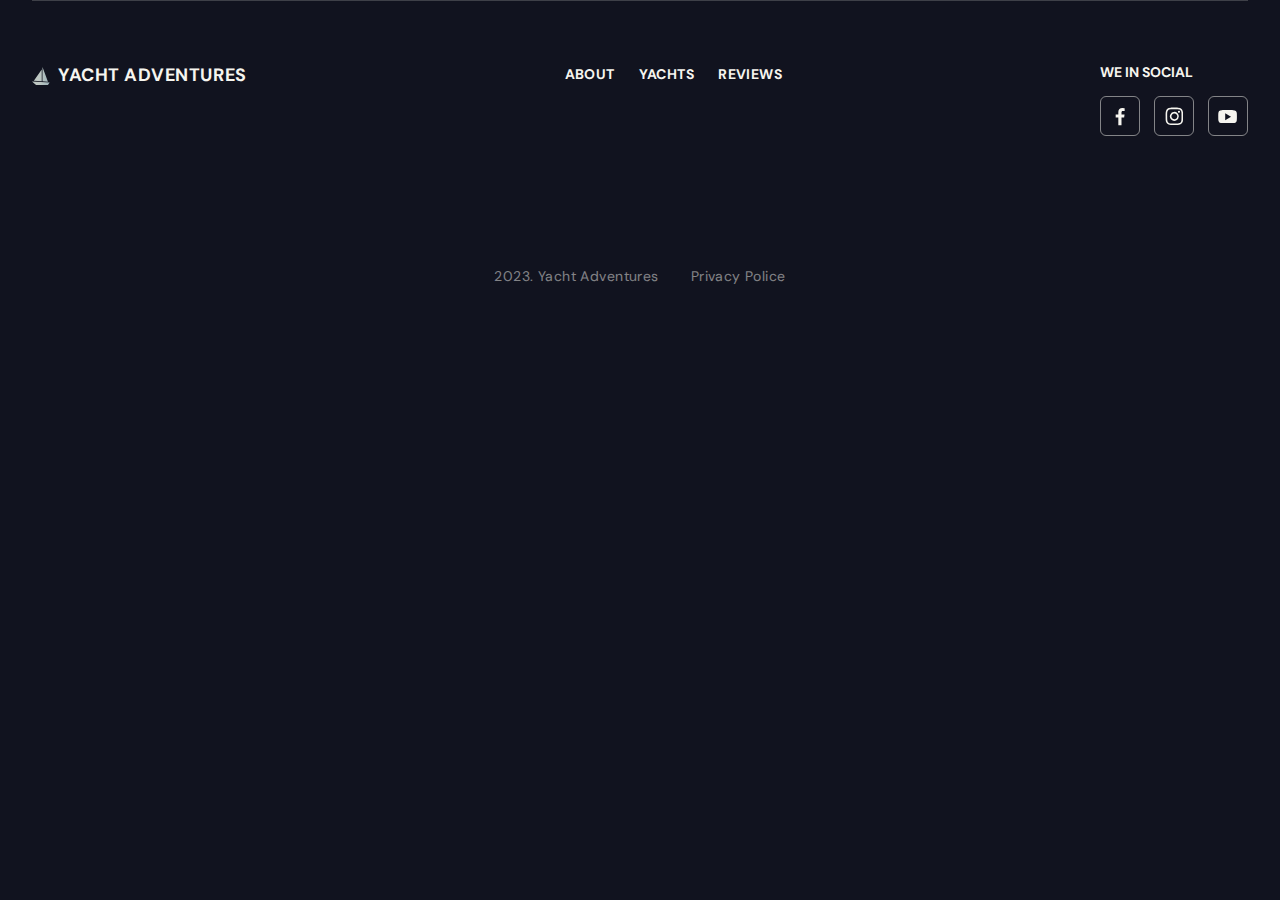
==== index.html @ cd8cddda "footer line" ====
<!DOCTYPE html>
<html lang="en">
<head>
    <meta charset="UTF-8">
    <meta http-equiv="X-UA-Compatible" content="IE=edge">
    <meta name="viewport" content="width=device-width, initial-scale=1.0">
    <title>WebStudio</title>
        <!-- Fonts -->
    <link rel="preconnect" href="https://fonts.googleapis.com">
    <link rel="preconnect" href="https://fonts.gstatic.com" crossorigin>
    <link href="https://fonts.googleapis.com/css2?family=DM+Sans:ital,wght@0,400;0,500;0,600;1,500&display=swap"
        rel="stylesheet">
    <!-- Normalize -->
    <link rel="stylesheet" href="https://cdn.jsdelivr.net/npm/modern-normalize@2.0.0/modern-normalize.min.css">
    <!-- Custom styles -->
    <link rel="stylesheet" href="./css/styles.css" />
    </head>
<body>
    <!-- Header section -->
<header class="header">
    
</header> 
<!-- Main section -->
<main class="main"> 
    
</main> 
<!-- Footer section -->
<footer class="footer">
    <div class="footer-line">
    </div>
    <div class="footer-container container">
        <div class="footer-main">
            <div class="footer-left">
                <a class="footer-logo link" href="./index.html">
                    <!-- <svg class="footer-logo-icon" width="18" height="18">
                        <use href="./images/icons.svg#icon-fontisto-yacht"></use>
                    </svg>  -->
                    <img src="./images/fontisto-yacht.svg" alt="logo yacht adventures" width="18" height="18">
                </a>
                <a class="footer-logo-text link" href="./index.html">YACHT ADVENTURES</a>
            </div>
            <nav class="footer-menu">
                <ul class="footer-menu-list list">
                    <li class="footer-menu-item">
                        <a class="footer-menu-link link" href="#about">ABOUT</a>
                    </li>
                    <li class="footer-menu-item">
                        <a class="footer-menu-link link" href="#yachts">YACHTS</a>
                    </li>
                    <li class="footer-menu-item">
                       <a class="footer-menu-link link" href="#reviews">REVIEWS</a>
                    </li>
                </ul>
            </nav>
            <div class="footer-media">
                <p class="footer-media-social">WE IN SOCIAL</p>
                <ul class="footer-media-list list">
                    <li class="footer-media-item">
                        <a class="footer-media-link" href="" aria-label="facebook">
                            <svg class="footer-media-facebook" width="8" height="15.6">
                                <use href="./images/icons.svg#icon-facebook"></use>
                            </svg>
                        </a>
                    </li>
                    <li class="footer-media-item">
                        <a class="footer-media-link" href="" aria-label="instagram">
                            <svg class="footer-media-instagram" width="15" height="15">
                                <use href="./images/icons.svg#icon-instagram"></use>
                            </svg>
                        </a>
                    </li>
                    <li class="footer-media-item">
                        <a class="footer-media-link" href="" aria-label="youtube">
                            <svg class="footer-media-youtube" width="15.5" height="11">
                                <use href="./images/icons.svg#icon-youtube"></use>
                            </svg>
                        </a>
                    </li>
                </ul>
            </div>
        </div>
        <div class="footer-copyright">
            <p class="footer-copyright-text">2023. Yacht Adventures<a class="footer-copyright-text link" href="">Privacy
                    Police</a></p>
        </div>
    </div>
</footer>
</body>
</html>
---- css/styles.css ----
:root {
    --color-dark-blue: #11131f;
    --color-light-green: #93abae;
    --color-linear-green: linear-gradient(to bottom, #bec7c2 0%, #a1b5ba 100%);
    --color-white: #f6f5ef;
    --color-blue-2: #1f212d;
} 

*,
*::before,
*::after {
    box-sizing: border-box;
}

/* Common styles */
body {
    font-family: DM Sans, sans-serif;
    color: var(--color-blue-2);
    background: var(--color-dark-blue);
}
/* Reset */
h1, h2, h3, h4, h5, h6, p {
text-decoration: none;
margin: 0;
}

img {
    display: block;
    max-width: 100%;
    height: auto;
}

/* special classes */
.visually-hidden {
    position: absolute;
    width: 1px;
    height: 1px;
    margin: -1px;
    border: 0;
    padding: 0;
    white-space: nowrap;
    clip-path: inset(100%);
    clip: rect(0 0 0 0);
    overflow: hidden;
}

.link {
    text-decoration: none;
    color:currentColor;
}

.list {
    list-style-type: none;
    margin: 0;
    padding: 0;
}

button {
    font-family: inherit;
    cursor: pointer;
}

/* Base styles for small devices */
.container {
    min-width: 320px;
    max-width: 375px;
    padding-left: 20px;
    padding-right: 20px;
    margin-left: auto;
    margin-right: auto;
/* 
    outline: 2px solid red;
    outline-offset: -2px; */
 }

 /* Tablet screen */
 @media screen and (min-width: 768px) {
    .container {
        max-width: 768px;
        padding-left: 32px;
        padding-right: 32px;
       
    }
 }

 /* Desktop screen */
 @media only screen and (min-width: 1280px) {
    .container {
        max-width: 1280px;
    }
 }

 /* mobile */
.footer {
    padding-bottom: 14px;
}

/* tablet */
@media only screen and (min-width: 768px) {
    .footer {
        padding-bottom: 16px;
  }
}

.footer-container {}

/* mobile */
.footer-line {
    width: 335px;
    height: 1px;
    background-color: rgba(246, 245, 239, 0.2);
    margin: 0 auto;
}

/* tablet */
@media only screen and (min-width: 768px) {
    .footer-line {
        width: 704px;
  }
}

/* desktop */
@media only screen and (min-width: 1280px) {
    .footer-line {
        width: 1216px;
    }
}

/* mobile */
.footer-main {
    margin-top: 40px;
    display: flex;
    flex-direction: column;
    gap: 40px;
}

/* tablet */
@media only screen and (min-width: 768px) {
    .footer-main {
        margin-top: 64px;
        flex-direction: row;
        justify-content: space-between;
        align-items: flex-start;
    }
}

.footer-left {
    display: flex;
    align-items: center;
    gap: 8px;
}

.footer-logo {}

.footer-logo-icon {
    /* fill: var(--color-light-green); */
    color: var(--color-light-green);
}

/* mobile */
.footer-logo-text {
    color: var(--color-white);
    font-size: 14px;
    font-style: normal;
    font-weight: 700;
    line-height: 1.14;
    letter-spacing: 0.42px;
    text-transform: uppercase;
}

/* tablet and desktop */
@media only screen and (min-width: 768px) {
    .footer-logo-text {
        font-size: 18px;
        line-height: 1.18;
        letter-spacing: 0.54px;
    }
}

.footer-menu {}

/* mobile */
.footer-menu-list {
    display: flex;
    flex-direction: column;
    gap: 14px;
}

/* tablet */
@media only screen and (min-width: 768px) {
    .footer-menu-list {
        align-items: center;
        gap: 24px;
    }
}

/* desktop */
@media only screen and (min-width: 1280px) {
.footer-menu-list {
    flex-direction: row;
    }
}

.footer-menu-item {}

.footer-menu-link {
    color: var(--color-white);
    font-size: 14px;
    font-style: normal;
    font-weight: 700;
    line-height: 1.18;
    letter-spacing: 0.42px;
    text-transform: uppercase;
}

.footer-media {}

.footer-media-social {
    color: var(--color-white);
    font-size: 14px;
    font-style: normal;
    font-weight: 700;
    line-height: 1.10;
    text-transform: uppercase;
    margin-bottom: 16px;
}

.footer-media-list {
    display: flex;
    align-items: center;
    gap: 14px;
}

.footer-media-item {}

.footer-media-link {
    width: 32px;
    height: 32px;
    padding: 7px;
    display: flex;
    justify-content: center;
    align-items: center;
    border-radius: 6px;
    border: 1px solid rgba(246, 245, 239, 0.50);
    fill: var(--color-white);
    transition: border-color 450ms cubic-bezier(0.4, 0, 0.2, 1), fill 450ms cubic-bezier(0.4, 0, 0.2, 1);
}

.footer-media-link:focus,
.footer-media-link:hover {
/* border: 1px solid var(--color-linear-green);
     fill: var(--color-linear-green); */
    border: 1px solid var(--color-light-green);
    fill: var(--color-light-green);
}

/* tablet */
@media only screen and (min-width: 768px) {
    .footer-media-link {
        width: 40px;
        height: 40px;
        padding: 9px;
    }
}

/* mobile */
.footer-media-facebook {
    width: 8px;
    height: 15.6px;
}

/* tablet and desktop */
@media only screen and (min-width: 768px) {
    .footer-media-facebook {
        width: 10px;
        height: 19.4px;
    }
}

.footer-media-instagram {
    width: 15px;
    height: 15px;
}

/* tablet and desktop */
@media only screen and (min-width: 768px) {
    .footer-media-instagram {
        width: 18.7px;
        height: 18.7px;
    }
}

.footer-media-youtube {
    width: 15.5;
    height: 11px;
}

/* tablet and desktop */
@media only screen and (min-width: 768px) {
    .footer-media-youtube {
        width: 19.4px;
        height: 13.7px;
    }
}

/* mobile */
.footer-copyright {
    margin-top: 40px;
}

/* tablet */
@media only screen and (min-width: 768px) {
    .footer-copyright {
        margin-top: 100px;
    }
}

/* desktop */
@media only screen and (min-width: 1280px) {
    .footer-copyright {
        margin-top: 132px;
    }
}

/* mobile */
.footer-copyright-text {
    color: rgba(246, 245, 239, 0.50);
    text-align: center;
    font-size: 12px;
    font-style: normal;
    font-weight: 400;
    line-height: 1.18;
    letter-spacing: 0.36px;
    display: flex;
    gap: 14px;
    justify-content: center;
    align-items: center;
}

/* tablet */
@media only screen and (min-width: 768px) {
.footer-copyright-text {
    font-size: 14px;
    font-weight: 700;
    letter-spacing: 0.42px;
    gap: 32px;
    }
}

/* desktop */
@media only screen and (min-width: 1280px) {
    .footer-copyright-text {
    font-weight: 400;
    }
}
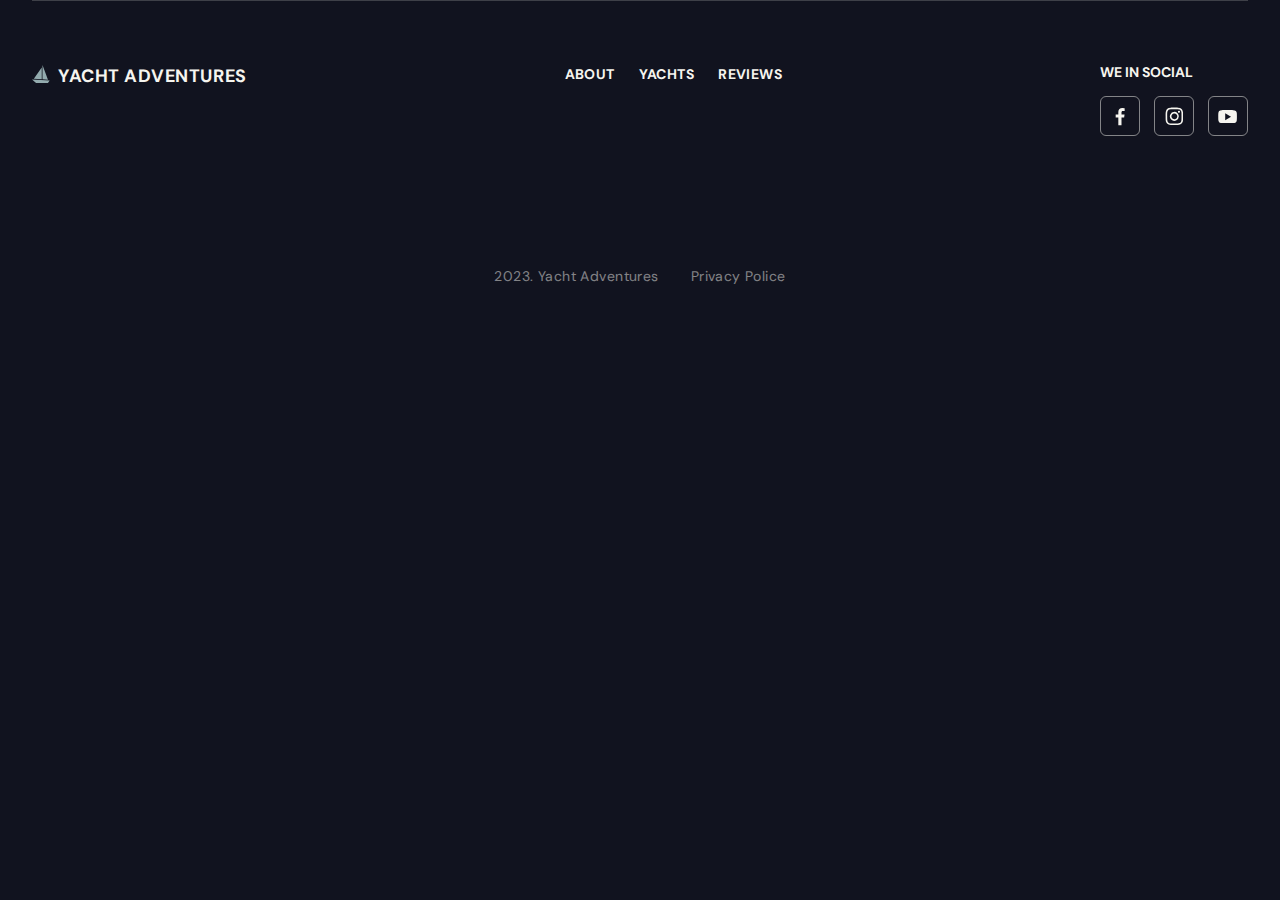
==== commit 1f8d9da2: "icons color" ====
--- a/index.html
+++ b/index.html
@@ -4,7 +4,7 @@
     <meta charset="UTF-8">
     <meta http-equiv="X-UA-Compatible" content="IE=edge">
     <meta name="viewport" content="width=device-width, initial-scale=1.0">
-    <title>WebStudio</title>
+    <title>YACHT ADVENTURES</title>
         <!-- Fonts -->
     <link rel="preconnect" href="https://fonts.googleapis.com">
     <link rel="preconnect" href="https://fonts.gstatic.com" crossorigin>
@@ -22,7 +22,7 @@
 </header> 
 <!-- Main section -->
 <main class="main"> 
-    
+   
 </main> 
 <!-- Footer section -->
 <footer class="footer">
@@ -32,10 +32,9 @@
         <div class="footer-main">
             <div class="footer-left">
                 <a class="footer-logo link" href="./index.html">
-                    <!-- <svg class="footer-logo-icon" width="18" height="18">
-                        <use href="./images/icons.svg#icon-fontisto-yacht"></use>
-                    </svg>  -->
-                    <img src="./images/fontisto-yacht.svg" alt="logo yacht adventures" width="18" height="18">
+                    <svg class="footer-logo-icon" width="18" height="18">
+                        <use href="./images/icons.svg#icon-yacht"></use>
+                    </svg>
                 </a>
                 <a class="footer-logo-text link" href="./index.html">YACHT ADVENTURES</a>
             </div>
@@ -45,7 +44,7 @@
                         <a class="footer-menu-link link" href="#about">ABOUT</a>
                     </li>
                     <li class="footer-menu-item">
-                        <a class="footer-menu-link link" href="#yachts">YACHTS</a>
+                        <a class="footer-menu-link link" href="#yachts-block">YACHTS</a>
                     </li>
                     <li class="footer-menu-item">
                        <a class="footer-menu-link link" href="#reviews">REVIEWS</a>
@@ -56,21 +55,21 @@
                 <p class="footer-media-social">WE IN SOCIAL</p>
                 <ul class="footer-media-list list">
                     <li class="footer-media-item">
-                        <a class="footer-media-link" href="" aria-label="facebook">
+                        <a class="footer-media-link" href="" aria-label="facebook" target="_blank">
                             <svg class="footer-media-facebook" width="8" height="15.6">
                                 <use href="./images/icons.svg#icon-facebook"></use>
                             </svg>
                         </a>
                     </li>
                     <li class="footer-media-item">
-                        <a class="footer-media-link" href="" aria-label="instagram">
+                        <a class="footer-media-link" href="" aria-label="instagram" target="_blank">
                             <svg class="footer-media-instagram" width="15" height="15">
                                 <use href="./images/icons.svg#icon-instagram"></use>
                             </svg>
                         </a>
                     </li>
                     <li class="footer-media-item">
-                        <a class="footer-media-link" href="" aria-label="youtube">
+                        <a class="footer-media-link" href="" aria-label="youtube" target="_blank">
                             <svg class="footer-media-youtube" width="15.5" height="11">
                                 <use href="./images/icons.svg#icon-youtube"></use>
                             </svg>
--- a/css/styles.css
+++ b/css/styles.css
@@ -1,9 +1,33 @@
 :root {
-    --color-dark-blue: #11131f;
-    --color-light-green: #93abae;
-    --color-linear-green: linear-gradient(to bottom, #bec7c2 0%, #a1b5ba 100%);
-    --color-white: #f6f5ef;
-    --color-blue-2: #1f212d;
+    --text-color: #F6F5EF;
+    --reviews-card-text: rgba(246, 245, 239, 0.5);
+    --background-color: #11131F;
+    --yachtblock-cards-background-: #1F212D;
+    --button-light-background: #93ABAE;
+    --linear-green: linear-gradient(107deg, #BEC7C2 0%, #A1B5BA 100%);
+    --hero-image-text: #11131F;
+    --reviews-card-paragraf-text: #f6f5ef80;
+    --background-gradient-circles: #91AFBA;
+    --background-gradient-circles-small: #a6a9b23b;
+    --hero-backgroun-circle: #939CAC;
+    --services-image-color: #11131f33;
+    --reviews-card-background: #1F212D;
+    --hero-clients-circles-border: #93ABAE;
+    --hero-clients-circles-background: #E3E3E3;
+    --header-underline-color: #f6f5ef33;
+    --aboutblock-image-gradient: linear (#000000, #11131F);
+    --transition-duration-250: 250ms;
+    --transition-timing-function: cubic-bezier(0.4, 0, 0.2, 1);
+    --swiper-bullet-active-color: #88B3B9;
+    --swiper-bullet-color: #1F212D;
+    --yachts-gradient-color-start: #BEC7C2;
+    --yachts-gradient-color-end: #A1B5BA;
+    --review-card-text-color: rgba(246, 245, 239, 0.5);
+    --border-radius: 24px;
+    --indent-vertical: 6px;
+    --indent-horizontal: 24px;
+    --items: 3;
+
 } 
 
 *,
@@ -15,8 +39,9 @@
 /* Common styles */
 body {
     font-family: DM Sans, sans-serif;
-    color: var(--color-blue-2);
-    background: var(--color-dark-blue);
+    color: var(--swiper-bullet-color);
+    background: var(--background-color);
+
 }
 /* Reset */
 h1, h2, h3, h4, h5, h6, p {
@@ -153,13 +178,14 @@
 .footer-logo {}
 
 .footer-logo-icon {
-    /* fill: var(--color-light-green); */
-    color: var(--color-light-green);
+    /* stroke: var(--linear-green); */
+    fill: var(--hero-clients-circles-border);
+    
 }
 
 /* mobile */
 .footer-logo-text {
-    color: var(--color-white);
+    color: var(--text-color);
     font-size: 14px;
     font-style: normal;
     font-weight: 700;
@@ -204,7 +230,7 @@
 .footer-menu-item {}
 
 .footer-menu-link {
-    color: var(--color-white);
+    color: var(--text-color);
     font-size: 14px;
     font-style: normal;
     font-weight: 700;
@@ -216,7 +242,7 @@
 .footer-media {}
 
 .footer-media-social {
-    color: var(--color-white);
+    color: var(--text-color);
     font-size: 14px;
     font-style: normal;
     font-weight: 700;
@@ -242,16 +268,17 @@
     align-items: center;
     border-radius: 6px;
     border: 1px solid rgba(246, 245, 239, 0.50);
-    fill: var(--color-white);
+    fill: var(--text-color);
     transition: border-color 450ms cubic-bezier(0.4, 0, 0.2, 1), fill 450ms cubic-bezier(0.4, 0, 0.2, 1);
 }
 
 .footer-media-link:focus,
 .footer-media-link:hover {
-/* border: 1px solid var(--color-linear-green);
-     fill: var(--color-linear-green); */
-    border: 1px solid var(--color-light-green);
-    fill: var(--color-light-green);
+/* border: 1px solid var(--linear-green);
+     fill: var(--linear-green); */
+    border: 1px solid var(--color-hero-clients-circles-border);
+    fill: var(--color-hero-clients-circles-border);
+    
 }
 
 /* tablet */
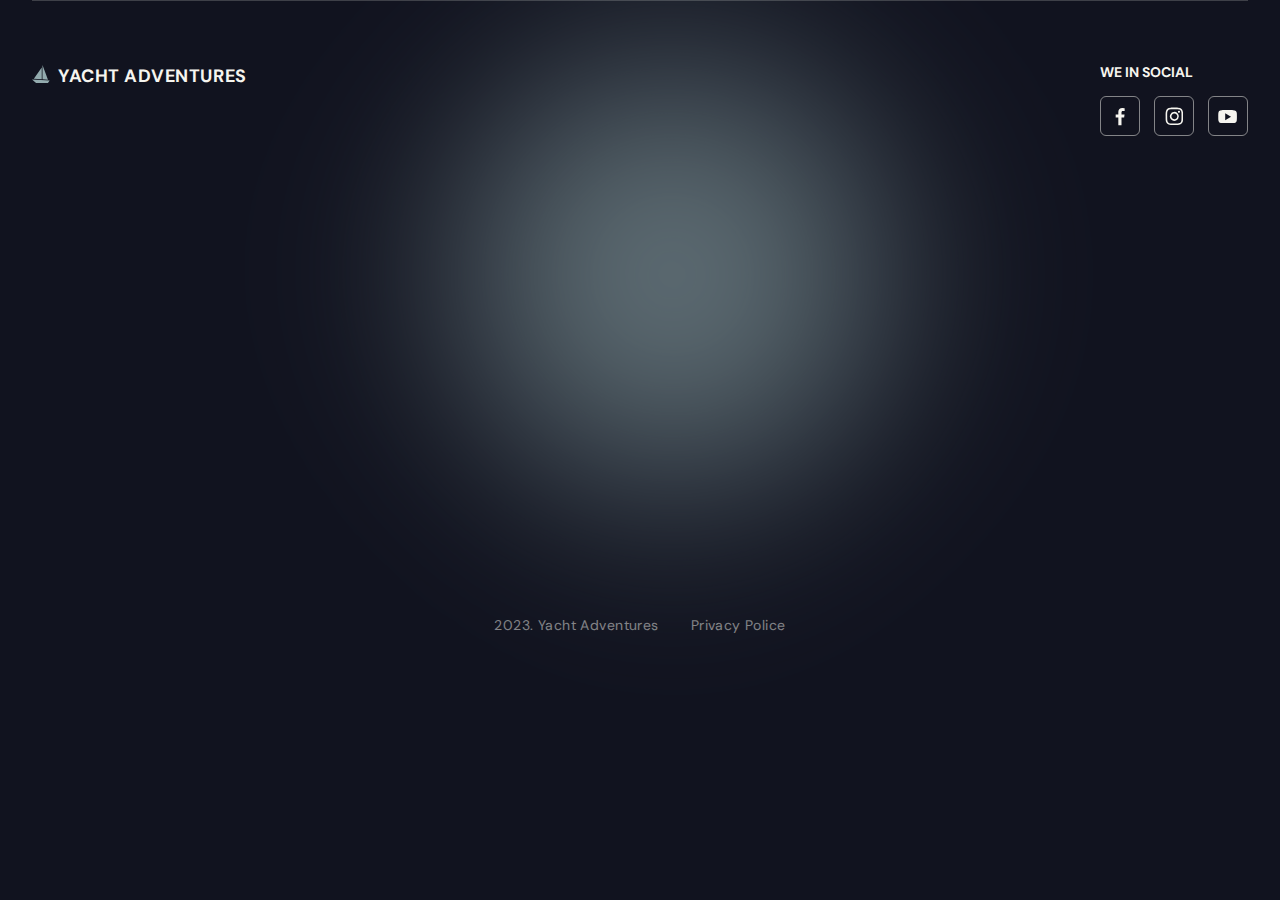
==== commit 713a683e: "icons" ====
--- a/index.html
+++ b/index.html
@@ -31,29 +31,31 @@
     <div class="footer-container container">
         <div class="footer-main">
             <div class="footer-left">
-                <a class="footer-logo link" href="./index.html">
+                <a class="footer-logo" href="./index.html">
                     <svg class="footer-logo-icon" width="18" height="18">
                         <use href="./images/icons.svg#icon-yacht"></use>
                     </svg>
                 </a>
-                <a class="footer-logo-text link" href="./index.html">YACHT ADVENTURES</a>
+                <a class="footer-logo-text" href="./index.html">YACHT ADVENTURES</a>
             </div>
+            <div class="footer-nav">
             <nav class="footer-menu">
-                <ul class="footer-menu-list list">
+                <ul class="footer-menu-list">
                     <li class="footer-menu-item">
-                        <a class="footer-menu-link link" href="#about">ABOUT</a>
+                        <a class="footer-menu-link" href="#about">ABOUT</a>
                     </li>
                     <li class="footer-menu-item">
-                        <a class="footer-menu-link link" href="#yachts-block">YACHTS</a>
+                        <a class="footer-menu-link" href="#yachts-block">YACHTS</a>
                     </li>
                     <li class="footer-menu-item">
-                       <a class="footer-menu-link link" href="#reviews">REVIEWS</a>
+                       <a class="footer-menu-link" href="#reviews">REVIEWS</a>
                     </li>
                 </ul>
             </nav>
+            </div>
             <div class="footer-media">
                 <p class="footer-media-social">WE IN SOCIAL</p>
-                <ul class="footer-media-list list">
+                <ul class="footer-media-list">
                     <li class="footer-media-item">
                         <a class="footer-media-link" href="" aria-label="facebook" target="_blank">
                             <svg class="footer-media-facebook" width="8" height="15.6">
@@ -79,7 +81,7 @@
             </div>
         </div>
         <div class="footer-copyright">
-            <p class="footer-copyright-text">2023. Yacht Adventures<a class="footer-copyright-text link" href="">Privacy
+            <p class="footer-copyright-text">2023. Yacht Adventures<a class="footer-copyright-text" href="">Privacy
                     Police</a></p>
         </div>
     </div>
--- a/css/styles.css
+++ b/css/styles.css
@@ -74,11 +74,11 @@
     color:currentColor;
 }
 
-.list {
+/* .list {
     list-style-type: none;
     margin: 0;
     padding: 0;
-}
+} */
 
 button {
     font-family: inherit;
@@ -173,12 +173,12 @@
     display: flex;
     align-items: center;
     gap: 8px;
+    text-decoration: none;
 }
 
 .footer-logo {}
 
 .footer-logo-icon {
-    /* stroke: var(--linear-green); */
     fill: var(--hero-clients-circles-border);
     
 }
@@ -192,6 +192,7 @@
     line-height: 1.14;
     letter-spacing: 0.42px;
     text-transform: uppercase;
+    text-decoration: none;
 }
 
 /* tablet and desktop */
@@ -203,13 +204,59 @@
     }
 }
 
+.footer-nav {
+    width: 420px;
+    height: 420px;
+    transform: rotate(-45.408deg);
+    flex-shrink: 0;
+    border-radius: 420px;
+    opacity: 0.6000000238418579;
+    background: var(--hero-clients-circles-border);
+    filter: blur(100px);
+}
+
 .footer-menu {}
+
+/* 
+@media .footer-navigation:before {
+    top: 102%;
+    left: -81%;
+}
+
+@media .footer-navigation:before {
+    width: 150px;
+    height: 150px;
+}
+
+.footer-navigation:before {
+    top: 226%;
+    left: 42%;
+    width: 200px;
+    height: 200px;
+    background: rgba(147, 171, 174, .6);
+}
+
+.footer-navigation:before,
+.footer-navigation:after {
+    content: "";
+    position: absolute;
+    border-radius: 50%;
+    filter: blur(100px);
+    transform: rotate(-45deg);
+}
+*/
+
+
+
 
 /* mobile */
 .footer-menu-list {
     display: flex;
     flex-direction: column;
     gap: 14px;
+    list-style-type: none;
+    margin: 0;
+    padding: 0;
 }
 
 /* tablet */
@@ -237,6 +284,7 @@
     line-height: 1.18;
     letter-spacing: 0.42px;
     text-transform: uppercase;
+    text-decoration: none;
 }
 
 .footer-media {}
@@ -255,6 +303,9 @@
     display: flex;
     align-items: center;
     gap: 14px;
+    list-style-type: none;
+    margin: 0;
+    padding: 0;
 }
 
 .footer-media-item {}
@@ -274,10 +325,8 @@
 
 .footer-media-link:focus,
 .footer-media-link:hover {
-/* border: 1px solid var(--linear-green);
-     fill: var(--linear-green); */
-    border: 1px solid var(--color-hero-clients-circles-border);
-    fill: var(--color-hero-clients-circles-border);
+    border: 1px solid var(--hero-clients-circles-border);
+    fill: var(--hero-clients-circles-border);
     
 }
 
@@ -362,6 +411,7 @@
     gap: 14px;
     justify-content: center;
     align-items: center;
+    text-decoration: none;
 }
 
 /* tablet */
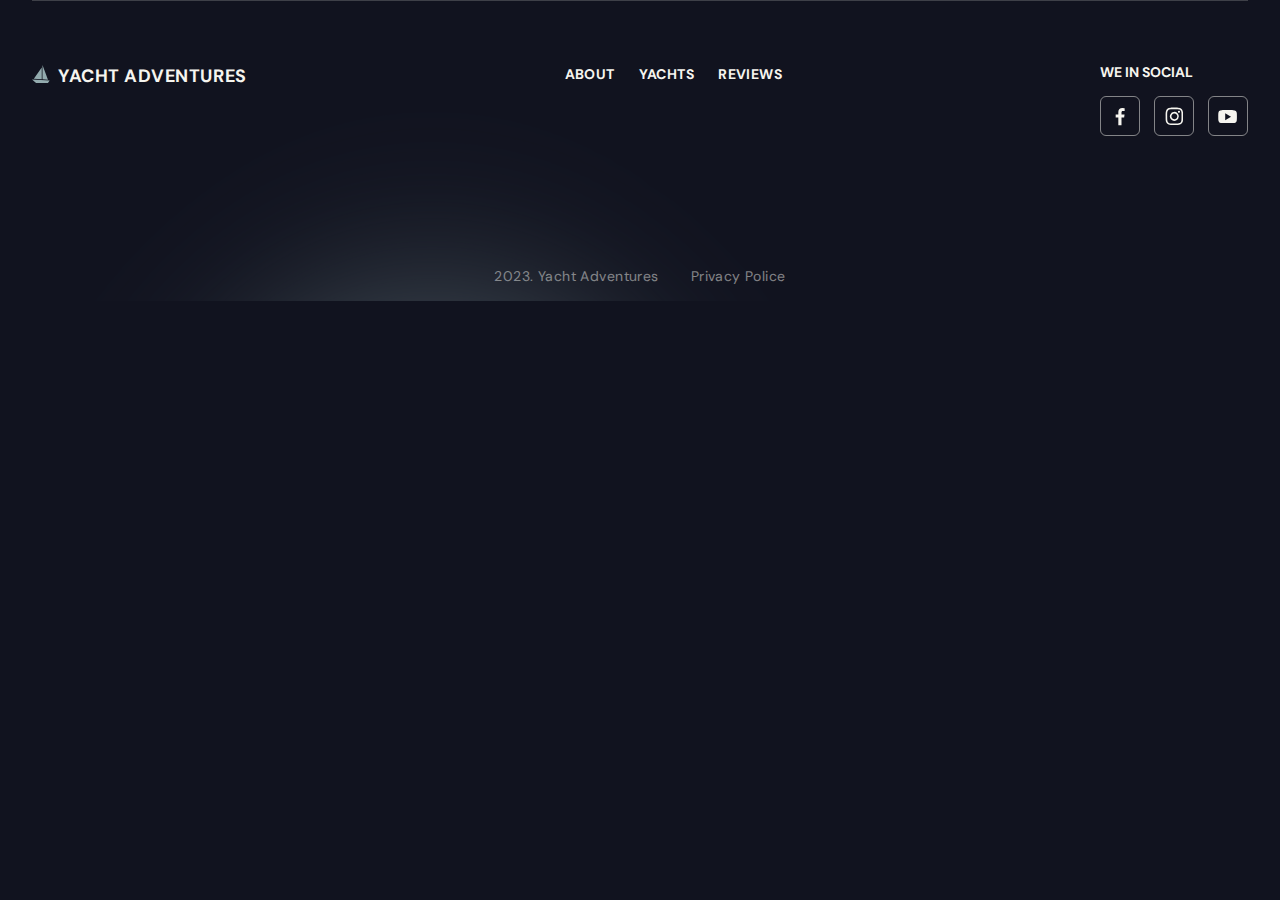
==== commit dc6f2c8b: "gradient" ====
--- a/index.html
+++ b/index.html
@@ -38,7 +38,6 @@
                 </a>
                 <a class="footer-logo-text" href="./index.html">YACHT ADVENTURES</a>
             </div>
-            <div class="footer-nav">
             <nav class="footer-menu">
                 <ul class="footer-menu-list">
                     <li class="footer-menu-item">
@@ -52,7 +51,6 @@
                     </li>
                 </ul>
             </nav>
-            </div>
             <div class="footer-media">
                 <p class="footer-media-social">WE IN SOCIAL</p>
                 <ul class="footer-media-list">
--- a/css/styles.css
+++ b/css/styles.css
@@ -118,6 +118,7 @@
  /* mobile */
 .footer {
     padding-bottom: 14px;
+    overflow: hidden;
 }
 
 /* tablet */
@@ -127,7 +128,66 @@
   }
 }
 
-.footer-container {}
+.footer-container {
+    position: relative;
+}
+
+/* mobile */
+.footer-container:before,
+.footer-container:after {
+    content: "";
+    position: absolute;
+    border-radius: 420px;
+    filter: blur(100px);
+    transform: rotate(-46deg);
+}
+
+/* tablet */
+@media only screen and (min-width: 768px) {
+    .footer-container:before,
+    .footer-container:after {
+        border-radius: 419px;
+    }
+}
+
+/* desktop */
+@media only screen and (min-width: 1280px) {
+    .footer-container:before,
+    .footer-container:after {
+        border-radius: 415px;
+        transform: rotate(-45deg);
+    }
+}
+
+/* mobile */
+.footer-container:before {
+    top: 259px;
+    left: 6px;
+    width: 420px;
+    height: 420px;
+    opacity: 0.60;
+    background: var(--hero-clients-circles-border);
+}
+
+/* tablet */
+@media only screen and (min-width: 768px) {
+    .footer-container:before {
+        top: 264px;
+        left: 220px;
+        width: 419px;
+        height: 419px;
+    }
+}
+
+/* desktop */
+@media only screen and (min-width: 1280px) {
+    .footer-container:before {
+        top: 257px;
+        left: 225px;
+        width: 415px;
+        height: 415px;
+    }
+}
 
 /* mobile */
 .footer-line {
@@ -204,50 +264,7 @@
     }
 }
 
-.footer-nav {
-    width: 420px;
-    height: 420px;
-    transform: rotate(-45.408deg);
-    flex-shrink: 0;
-    border-radius: 420px;
-    opacity: 0.6000000238418579;
-    background: var(--hero-clients-circles-border);
-    filter: blur(100px);
-}
-
 .footer-menu {}
-
-/* 
-@media .footer-navigation:before {
-    top: 102%;
-    left: -81%;
-}
-
-@media .footer-navigation:before {
-    width: 150px;
-    height: 150px;
-}
-
-.footer-navigation:before {
-    top: 226%;
-    left: 42%;
-    width: 200px;
-    height: 200px;
-    background: rgba(147, 171, 174, .6);
-}
-
-.footer-navigation:before,
-.footer-navigation:after {
-    content: "";
-    position: absolute;
-    border-radius: 50%;
-    filter: blur(100px);
-    transform: rotate(-45deg);
-}
-*/
-
-
-
 
 /* mobile */
 .footer-menu-list {
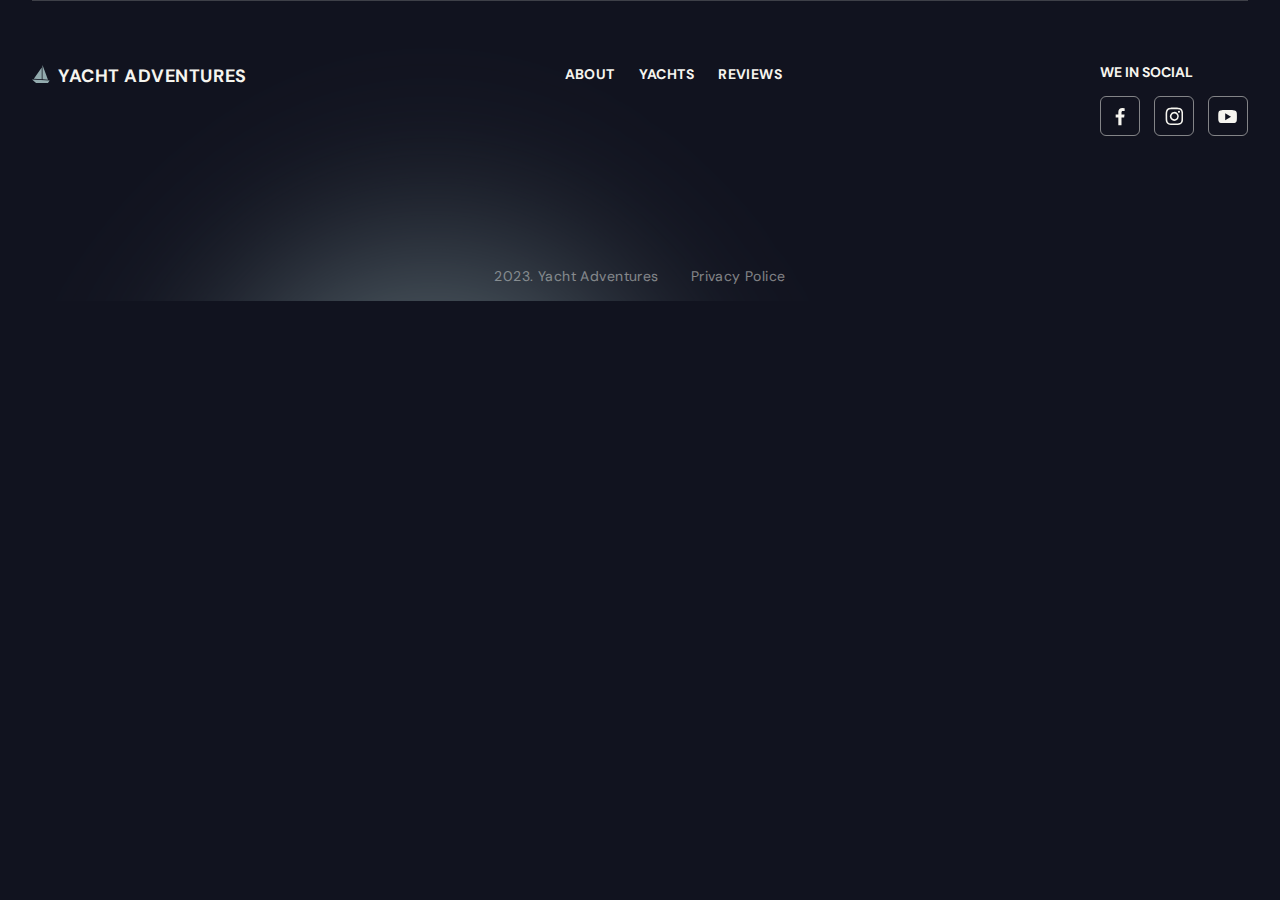
==== commit 0a2568a5: "media pages" ====
--- a/index.html
+++ b/index.html
@@ -17,12 +17,10 @@
     </head>
 <body>
     <!-- Header section -->
-<header class="header">
-    
+<header class="header">   
 </header> 
 <!-- Main section -->
-<main class="main"> 
-   
+<main class="main">   
 </main> 
 <!-- Footer section -->
 <footer class="footer">
@@ -41,13 +39,13 @@
             <nav class="footer-menu">
                 <ul class="footer-menu-list">
                     <li class="footer-menu-item">
-                        <a class="footer-menu-link" href="#about">ABOUT</a>
+                        <a class="footer-menu-link" href="#about-block">ABOUT</a>
                     </li>
                     <li class="footer-menu-item">
                         <a class="footer-menu-link" href="#yachts-block">YACHTS</a>
                     </li>
                     <li class="footer-menu-item">
-                       <a class="footer-menu-link" href="#reviews">REVIEWS</a>
+                       <a class="footer-menu-link" href="#reviews-block">REVIEWS</a>
                     </li>
                 </ul>
             </nav>
@@ -55,21 +53,21 @@
                 <p class="footer-media-social">WE IN SOCIAL</p>
                 <ul class="footer-media-list">
                     <li class="footer-media-item">
-                        <a class="footer-media-link" href="" aria-label="facebook" target="_blank">
+                        <a class="footer-media-link" href="https://facebook.com" aria-label="facebook" target="_blank">
                             <svg class="footer-media-facebook" width="8" height="15.6">
                                 <use href="./images/icons.svg#icon-facebook"></use>
                             </svg>
                         </a>
                     </li>
                     <li class="footer-media-item">
-                        <a class="footer-media-link" href="" aria-label="instagram" target="_blank">
+                        <a class="footer-media-link" href="https://instagram.com" aria-label="instagram" target="_blank">
                             <svg class="footer-media-instagram" width="15" height="15">
                                 <use href="./images/icons.svg#icon-instagram"></use>
                             </svg>
                         </a>
                     </li>
                     <li class="footer-media-item">
-                        <a class="footer-media-link" href="" aria-label="youtube" target="_blank">
+                        <a class="footer-media-link" href="https://youtube.com" aria-label="youtube" target="_blank">
                             <svg class="footer-media-youtube" width="15.5" height="11">
                                 <use href="./images/icons.svg#icon-youtube"></use>
                             </svg>
--- a/css/styles.css
+++ b/css/styles.css
@@ -69,17 +69,6 @@
     overflow: hidden;
 }
 
-.link {
-    text-decoration: none;
-    color:currentColor;
-}
-
-/* .list {
-    list-style-type: none;
-    margin: 0;
-    padding: 0;
-} */
-
 button {
     font-family: inherit;
     cursor: pointer;
@@ -189,14 +178,22 @@
     }
 }
 
-/* mobile */
+/* 320px */
 .footer-line {
-    width: 335px;
+    width: 280px;
     height: 1px;
     background-color: rgba(246, 245, 239, 0.2);
     margin: 0 auto;
 }
 
+/* mobile */
+@media only screen and (min-width: 375px) {
+.footer-line {
+        width: 335px;
+    }
+}
+
+
 /* tablet */
 @media only screen and (min-width: 768px) {
     .footer-line {
@@ -213,7 +210,7 @@
 
 /* mobile */
 .footer-main {
-    margin-top: 40px;
+    padding-top: 40px;
     display: flex;
     flex-direction: column;
     gap: 40px;
@@ -222,7 +219,7 @@
 /* tablet */
 @media only screen and (min-width: 768px) {
     .footer-main {
-        margin-top: 64px;
+        padding-top: 64px;
         flex-direction: row;
         justify-content: space-between;
         align-items: flex-start;
@@ -235,8 +232,6 @@
     gap: 8px;
     text-decoration: none;
 }
-
-.footer-logo {}
 
 .footer-logo-icon {
     fill: var(--hero-clients-circles-border);
@@ -264,8 +259,6 @@
     }
 }
 
-.footer-menu {}
-
 /* mobile */
 .footer-menu-list {
     display: flex;
@@ -290,8 +283,6 @@
     flex-direction: row;
     }
 }
-
-.footer-menu-item {}
 
 .footer-menu-link {
     color: var(--text-color);
@@ -302,9 +293,13 @@
     letter-spacing: 0.42px;
     text-transform: uppercase;
     text-decoration: none;
-}
-
-.footer-media {}
+    transition: color 450ms cubic-bezier(0.4, 0, 0.2, 1);
+
+}
+
+.footer-menu-link:hover, .footer-menu-link:focus {
+    color: var(--hero-clients-circles-border);
+}
 
 .footer-media-social {
     color: var(--text-color);
@@ -325,8 +320,6 @@
     padding: 0;
 }
 
-.footer-media-item {}
-
 .footer-media-link {
     width: 32px;
     height: 32px;
